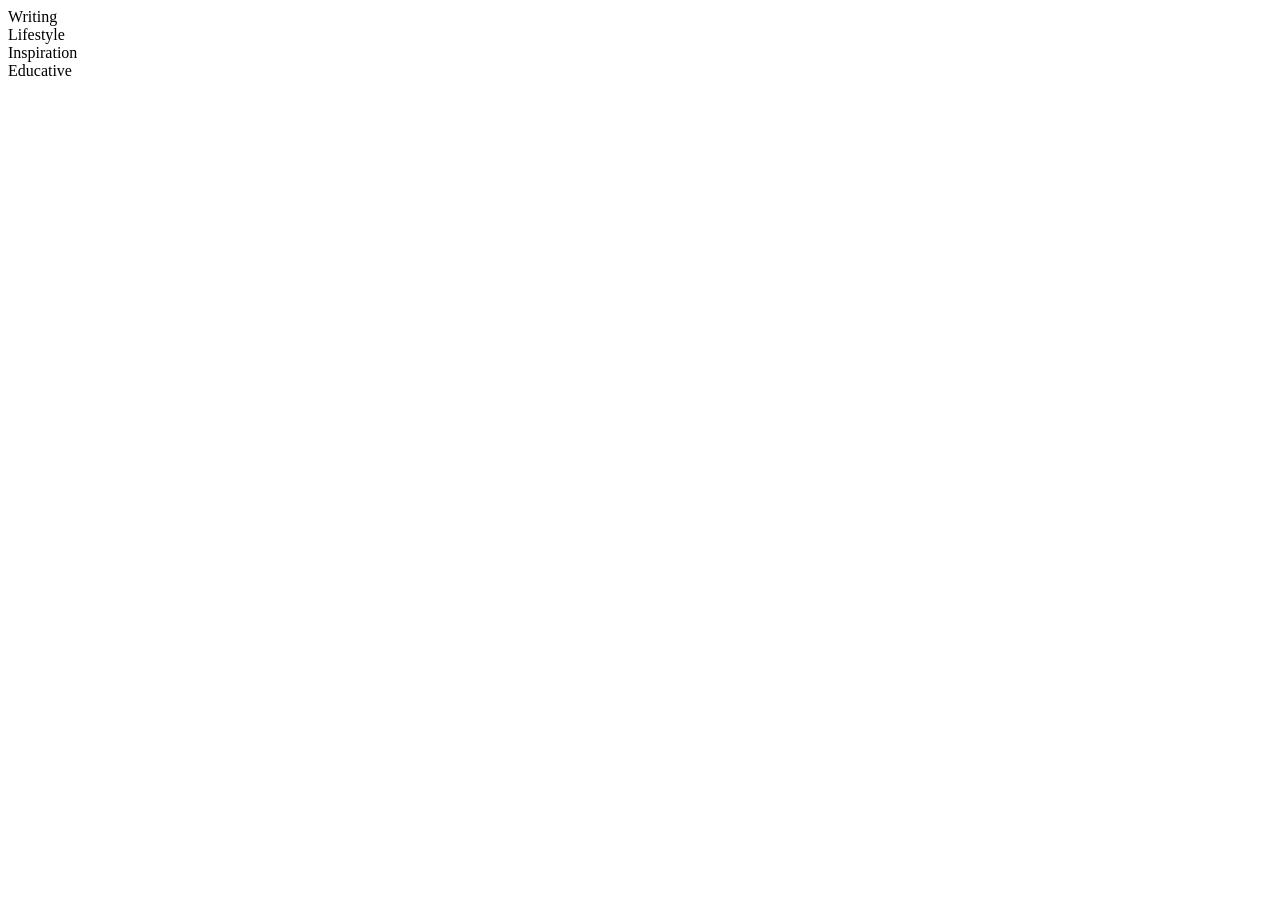
==== index.html @ 6cf5fd66 "Add files via upload" ====
<!DOCTYPE html>
<html lang="en" dir="ltr">
  <head>
    <meta charset="utf-8">
    <title>Awesome</title>
    <link rel="icon" href="favicon.webp">

    <link rel="stylesheet" href="css/master.css">
  </head>
  <body>

<div id="menu">
  <div id="menu-items">
    <!-- I made these divs instead of links so you can click on mobile to view the effect -->
    <div class="menu-item">Writing</div>
    <div class="menu-item">Lifestyle</div>
    <div class="menu-item">Inspiration</div>
    <div class="menu-item">Educative</div>
  </div>
  <div id="menu-background-pattern"></div>
  <div id="menu-background-image"></div>
</div>

<script src="index.js" charset="utf-8"></script>
</body>
</html>
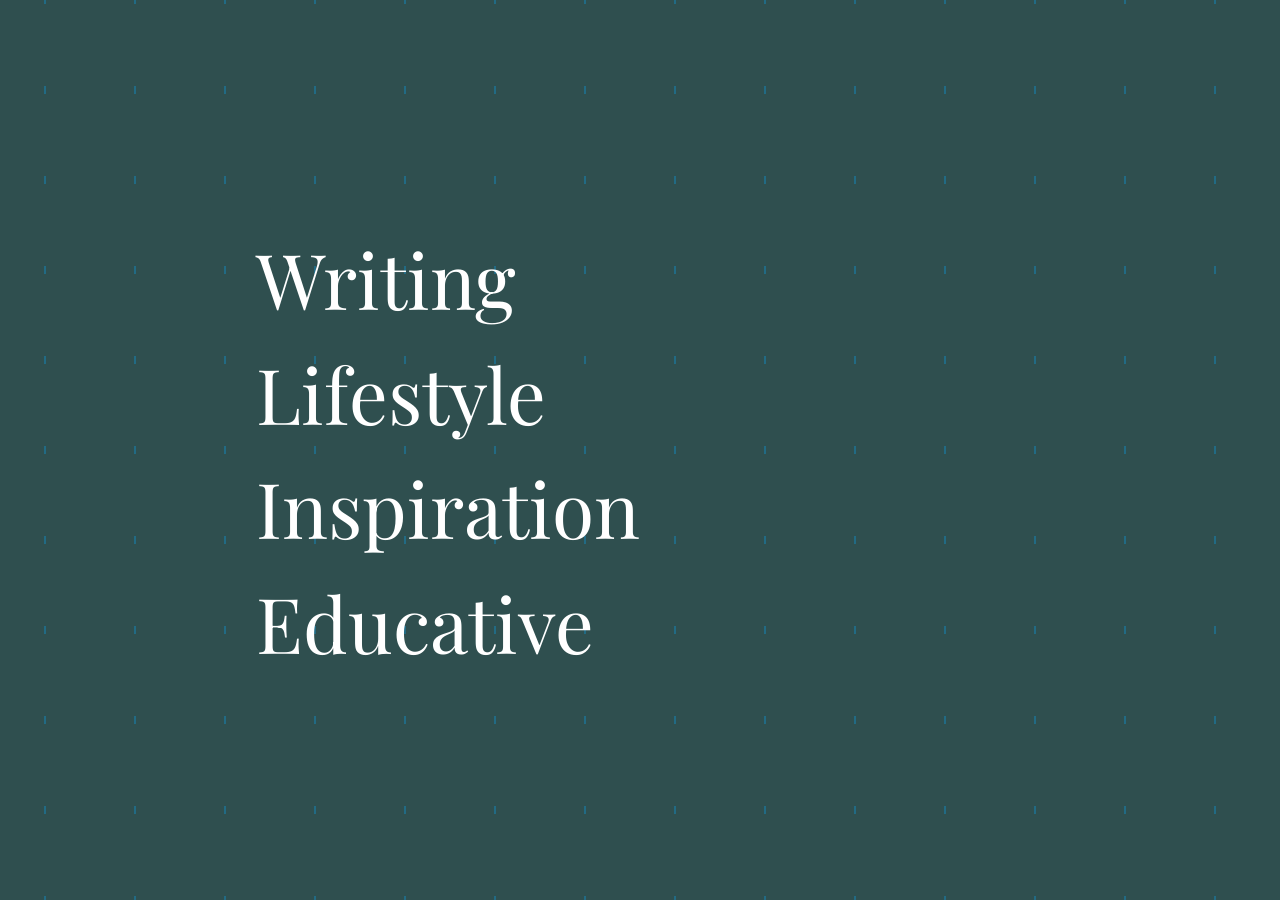
==== commit 8d6ca7cb: "Add files via upload" ====
--- a/index.html
+++ b/index.html
@@ -3,8 +3,7 @@
   <head>
     <meta charset="utf-8">
     <title>Awesome</title>
-    <link rel="icon" href="favicon.webp">
-
+    <link rel="shortcut icon" href="favicon.ico" type="image/x-icon">
     <link rel="stylesheet" href="css/master.css">
   </head>
   <body>
--- a/css/master.css
+++ b/css/master.css
@@ -0,0 +1,291 @@
+/* playfair-display-regular - latin */
+@font-face {
+  font-family: 'Playfair Display';
+  font-style: normal;
+  font-weight: 400;
+  src: url('../fonts/playfair-display-v30-latin-regular.eot'); /* IE9 Compat Modes */
+  src: url('../fonts/playfair-display-v30-latin-regular.eot?#iefix') format('embedded-opentype'), /* IE6-IE8 */
+       url('../fonts/playfair-display-v30-latin-regular.woff2') format('woff2'), /* Super Modern Browsers */
+       url('../fonts/playfair-display-v30-latin-regular.woff') format('woff'), /* Modern Browsers */
+       url('../fonts/playfair-display-v30-latin-regular.ttf') format('truetype'), /* Safari, Android, iOS */
+       url('../fonts/playfair-display-v30-latin-regular.svg#PlayfairDisplay') format('svg'); /* Legacy iOS */
+}
+
+body {
+  background-color: rgb(47, 79, 79);
+  margin: 0px;
+  font-family: 'Playfair Display', serif;
+}
+
+.body2 {
+  background-color: rgb(180, 200, 200);
+  margin: 0px;
+  font-family: 'Playfair Display', serif;
+}
+
+/* Navbar */
+.navbar {
+display: flex;
+justify-content: space-between;
+align-items: center;
+background: linear-gradient(to bottom, rgba(47, 79, 79, 0.6), rgba(47, 79, 79, 1));
+color: #fff;
+height: 60px;
+padding: 0 20px;
+margin-bottom: 40px;
+}
+
+/* Logo */
+.navbar__logo {
+  width: 60px;
+  height: 60px;
+  object-fit: cover;
+  font-size: 24px;
+  font-weight: bold;
+}
+
+/* Menu */
+.navbar__menu {
+display: flex;
+list-style: none;
+margin: 0;
+padding: 0;
+}
+
+.navbar__menu-item {
+margin-left: 20px;
+}
+.navbar__menu-item:hover {
+  color: #f2f2f2;
+}
+
+.navbar__menu-link {
+color: #fff;
+text-decoration: none;
+}
+
+.navbar__menu-link:hover {
+color: #000;
+}
+
+@media (max-width: 768px) {
+.navbar {
+flex-direction: column;
+height: auto;
+}
+
+.navbar__menu {
+display: none;
+}
+}
+
+
+
+#menu {
+  align-items: center;
+  display: flex;
+  height: 100vh;
+  width: 100vw;
+}
+
+#menu-items {
+  margin-left: clamp(4rem, 20vw, 48rem);
+  position: relative;
+  z-index: 2;
+}
+
+#menu[data-active-index="0"] > #menu-background-pattern {
+  background-position: 0% -25%;
+}
+
+#menu[data-active-index="1"] > #menu-background-pattern {
+  background-position: 0% -50%;
+}
+
+#menu[data-active-index="2"] > #menu-background-pattern {
+  background-position: 0% -75%;
+}
+
+#menu[data-active-index="3"] > #menu-background-pattern {
+  background-position: 0% -100%;
+}
+
+#menu[data-active-index="0"] > #menu-background-image {
+  background-position: center 45%;
+}
+
+#menu[data-active-index="1"] > #menu-background-image {
+  background-position: center 50%;
+}
+
+#menu[data-active-index="2"] > #menu-background-image {
+  background-position: center 55%;
+}
+
+#menu[data-active-index="3"] > #menu-background-image {
+  background-position: center 60%;
+}
+
+#menu-background-pattern {
+  background-image: radial-gradient(
+    ellipse 15% 50% at top,
+    rgba(0, 170, 255, 0.3) 9%,
+    transparent 9%
+  ), radial-gradient(
+    ellipse 15% 50% at bottom,
+    rgba(0, 170, 255, 0.3) 9%,
+    transparent 9%
+  );
+  background-position: 0% 0%;
+  background-size: 10vmin 10vmin;
+  height: 100vh;
+  left: 0px;
+  position: absolute;
+  top: 0px;
+  transition: opacity 400ms ease-in-out,
+              background-size 800ms ease-in-out,
+              background-position 800ms ease-in-out;
+  width: 100vw;
+  z-index: 1;
+}
+
+
+#menu-background-image {
+  background-image: url("https://images.unsplash.com/photo-1493321384838-70c5a85ba487?ixlib=rb-4.0.3&ixid=MnwxMjA3fDB8MHxwaG90by1wYWdlfHx8fGVufDB8fHx8&auto=format&fit=crop&w=474&q=80");
+  background-position: center 40%;
+  background-size: 110vmax;
+  height: 100%;
+  left: 0px;
+  opacity: 0.15;
+  position: absolute;
+  top: 0px;
+  transition: opacity 800ms ease,
+    background-size 800ms ease,
+    background-position 800ms ease;
+  width: 100%;
+  z-index: 0;
+}
+
+#menu-items:hover ~ #menu-background-pattern {
+  background-size: 11vmin 11vmin;
+  opacity: 0.5;
+}
+
+#menu-items:hover ~ #menu-background-image {
+  background-size: 100vmax;
+  opacity: 0.1;
+}
+
+#menu-items:hover > .menu-item {
+  opacity: 0.3;
+}
+
+#menu-items:hover > .menu-item:hover {
+  opacity: 1;
+}
+
+.menu-item {
+  color: white;
+  cursor: pointer;
+  display: block;
+  font-family: 'Playfair Display', serif;
+  font-size: clamp(2.5rem, 6vw, 6rem);
+  padding: clamp(0.25rem, 0.5vw, 1rem) 0rem;
+  text-decoration: none;
+  transition: opacity 400ms ease;
+}
+
+
+.gallery {
+  display: grid;
+  grid-gap: 10px;
+}
+
+.gallery img {
+  object-fit: cover;
+  width: 100%;
+  border-radius: 5px;
+}
+
+@media screen and (min-width: 768px) {
+  .gallery {
+    grid-template-columns: repeat(2, 1fr);
+  }
+}
+
+@media screen and (min-width: 1024px) {
+  .gallery {
+    grid-template-columns: repeat(3, 1fr);
+  }
+  .gallery img:nth-of-type(3) {
+    grid-column: 2 / 4;
+    grid-row: 1 / 3;
+  }
+}
+
+.grid {
+  object-fit: cover;
+  display: grid;
+  grid-gap: 10px;
+}
+
+.grid img {
+  object-fit: cover;
+  width: 100%;
+  border-radius: 5px;
+  transition: all 0.3s ease;
+}
+
+.grid img:hover {
+  transform: scale(1.05);
+  box-shadow: 0 0 10px rgba(0, 0, 0, 0.5);
+}
+
+@media screen and (min-width: 768px) {
+  .grid {
+    grid-template-columns: repeat(2, 1fr);
+  }
+}
+
+@media screen and (min-width: 1024px) {
+  .grid {
+    grid-template-columns: repeat(3, 1fr);
+  }
+  .grid img:nth-of-type(3) {
+    grid-column: 2 / 4;
+    grid-row: 1 / 3;
+  }
+}
+/*
+.grid {
+display: grid;
+grid-gap: 10px;
+}
+
+.grid img {
+object-fit: cover;
+width: 100%;
+border-radius: 5px;
+transition: all 0.3s ease;
+}
+
+.grid img:hover {
+transform: scale(1.05); /* added hover effect /
+box-shadow: 0 0 10px rgba(0,0,0,0.5); / added hover effect */
+/* }
+
+@media screen and (min-width: 768px) {
+.grid {
+grid-template-columns: repeat(2, 1fr);
+}
+}
+
+@media screen and (min-width: 1024px) {
+.grid {
+grid-template-columns: repeat(3, 1fr);
+}
+.grid img:nth-of-type(3) {
+grid-column: 2 / 4;
+grid-row: 1 / 3;
+}
+} */
